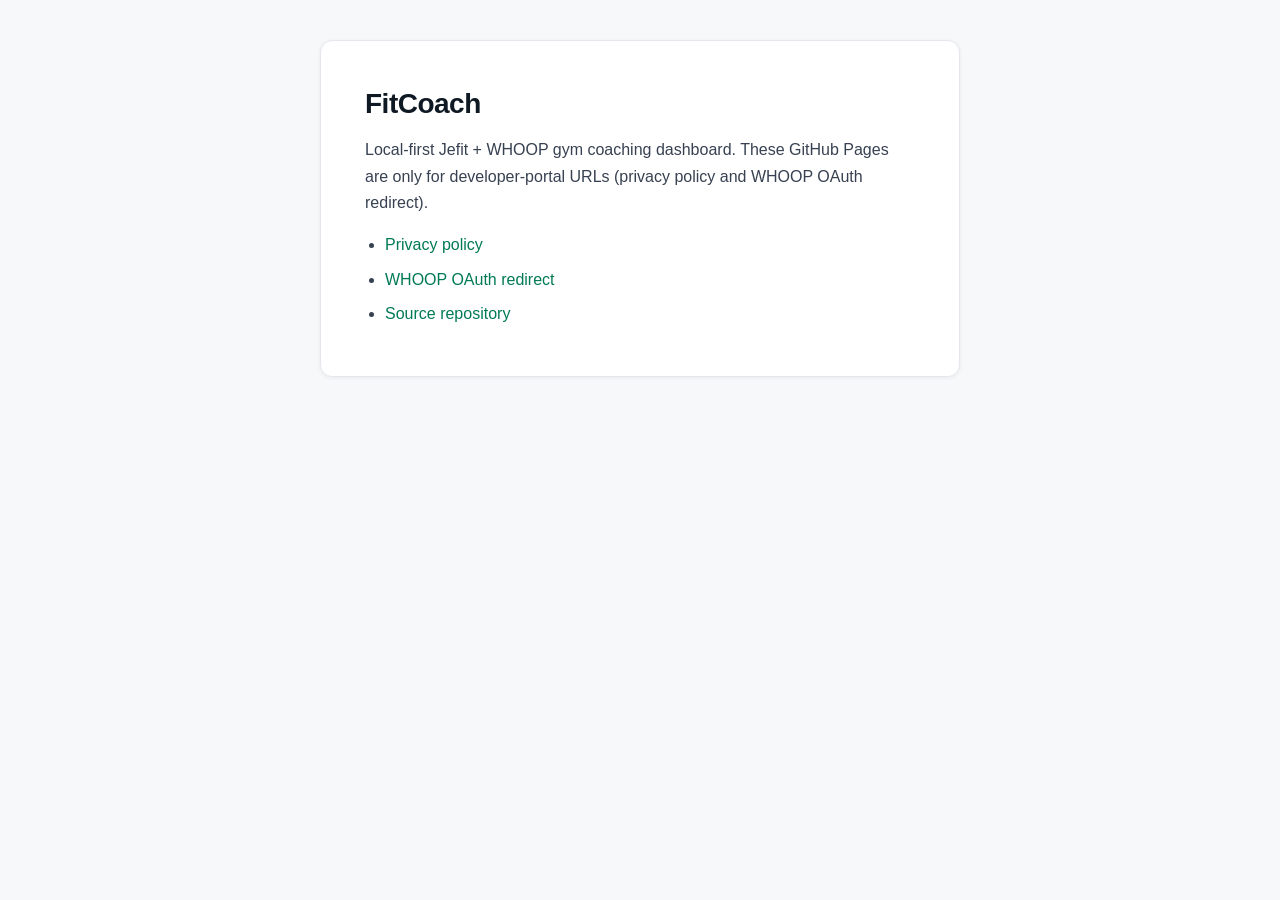
==== docs/index.html @ 060b4bc6 "Publish GitHub Pages privacy and WHOOP OAuth callback URLs. Add docs/ Pages assets, README developer" ====
<!DOCTYPE html>
<html lang="en">
<head>
  <meta charset="UTF-8" />
  <meta name="viewport" content="width=device-width, initial-scale=1.0" />
  <title>FitCoach — GitHub Pages</title>
  <meta name="description" content="Public privacy policy and WHOOP OAuth redirect pages for FitCoach." />
  <link rel="canonical" href="https://roshancodes24.github.io/fitcoach/" />
  <style>
    *, *::before, *::after { box-sizing: border-box; margin: 0; padding: 0; }
    body {
      font-family: -apple-system, BlinkMacSystemFont, "Segoe UI", Roboto, Helvetica, Arial, sans-serif;
      font-size: 16px;
      line-height: 1.65;
      color: #1a1a2e;
      background: #f7f8fa;
      padding: 40px 20px 64px;
    }
    .page {
      max-width: 640px;
      margin: 0 auto;
      background: #fff;
      border: 1px solid #e4e7ec;
      border-radius: 12px;
      padding: 40px 44px;
      box-shadow: 0 1px 4px rgba(0, 0, 0, 0.06);
    }
    h1 {
      font-size: 28px;
      font-weight: 700;
      color: #0f1923;
      letter-spacing: -0.5px;
      margin-bottom: 10px;
    }
    p { margin: 0 0 16px; color: #374151; }
    ul { margin: 0 0 8px 20px; color: #374151; }
    li { margin-bottom: 8px; }
    a { color: #007a55; text-decoration: none; }
    a:hover { text-decoration: underline; }
    code {
      font-family: "SFMono-Regular", Consolas, "Liberation Mono", Menlo, monospace;
      font-size: 13px;
    }
  </style>
</head>
<body>
  <div class="page">
    <h1>FitCoach</h1>
    <p>
      Local-first Jefit + WHOOP gym coaching dashboard. These GitHub Pages are only for
      developer-portal URLs (privacy policy and WHOOP OAuth redirect).
    </p>
    <ul>
      <li><a href="privacy.html">Privacy policy</a></li>
      <li><a href="whoop-callback.html">WHOOP OAuth redirect</a></li>
      <li><a href="https://github.com/roshancodes24/fitcoach">Source repository</a></li>
    </ul>
  </div>
</body>
</html>
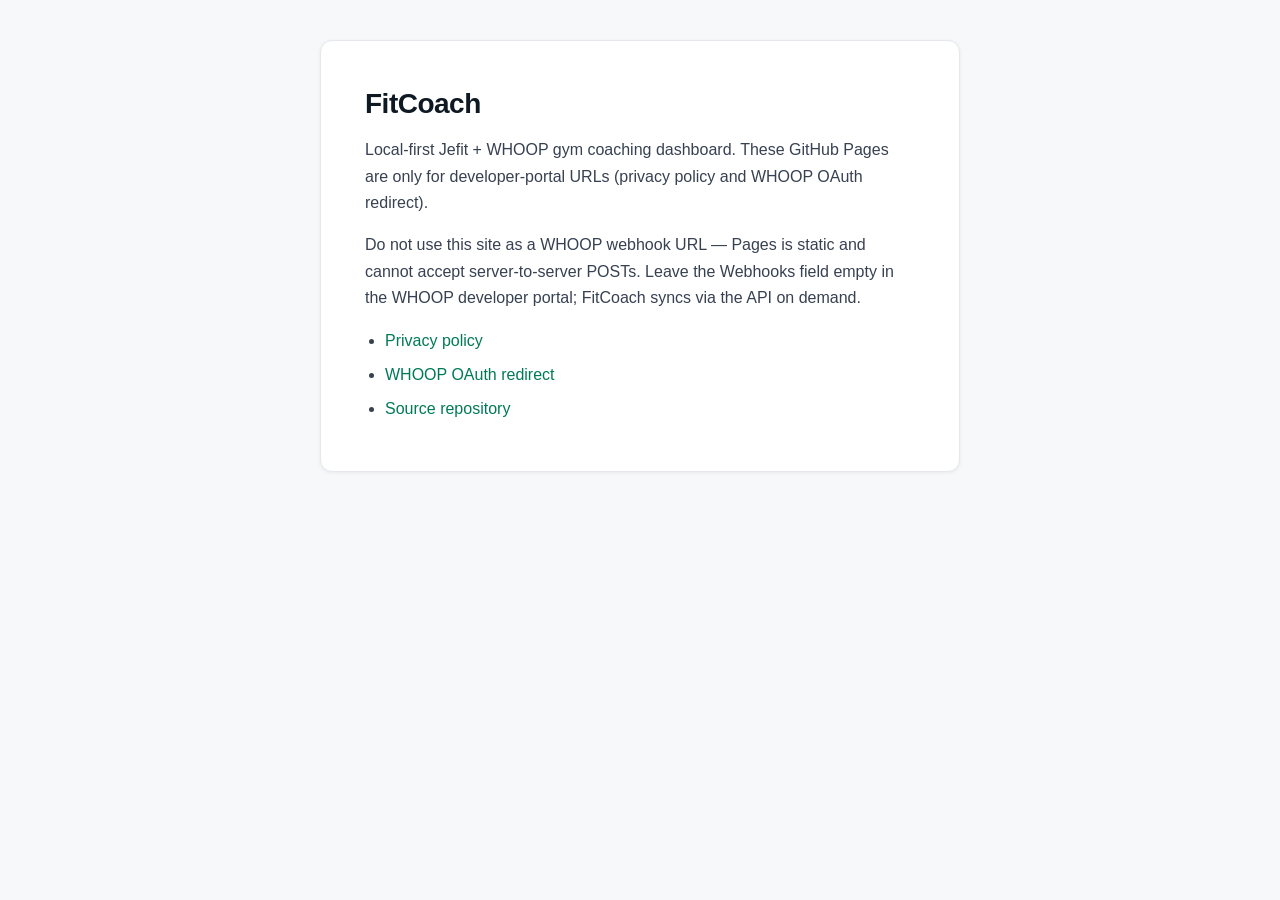
==== commit f8f35535: "Sync local FitCoach: muscle recovery, mannequin, Whoop, profile Co-authored-by: Cursor <cursoragent@" ====
--- a/docs/index.html
+++ b/docs/index.html
@@ -50,6 +50,11 @@
       Local-first Jefit + WHOOP gym coaching dashboard. These GitHub Pages are only for
       developer-portal URLs (privacy policy and WHOOP OAuth redirect).
     </p>
+    <p>
+      Do not use this site as a WHOOP webhook URL — Pages is static and cannot accept
+      server-to-server POSTs. Leave the Webhooks field empty in the WHOOP developer portal;
+      FitCoach syncs via the API on demand.
+    </p>
     <ul>
       <li><a href="privacy.html">Privacy policy</a></li>
       <li><a href="whoop-callback.html">WHOOP OAuth redirect</a></li>
